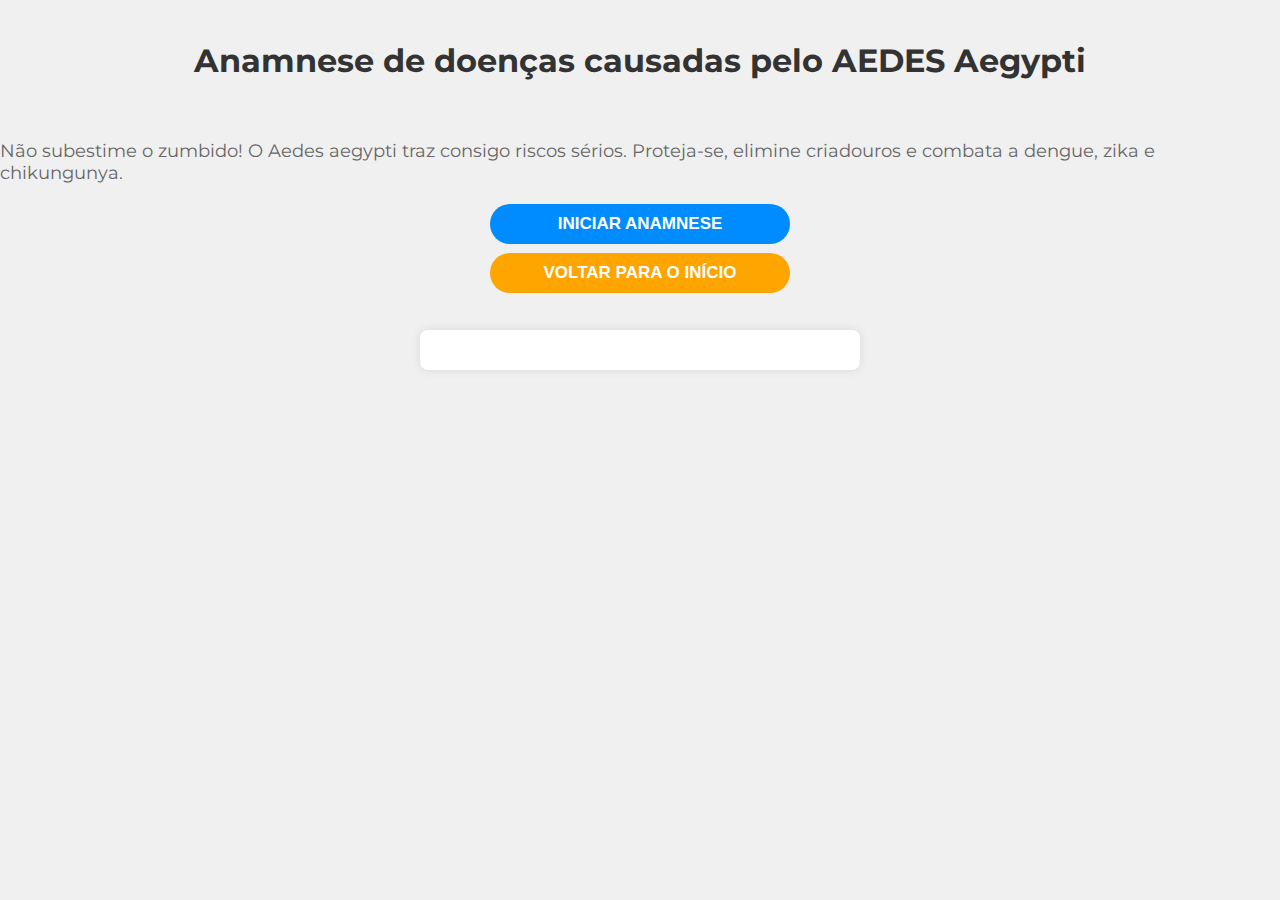
==== aedes.html @ afe377ea "add aedes js" ====
<!DOCTYPE html>
<html lang="en">
<head>
  <meta charset="UTF-8">
  <meta name="viewport" content="width=device-width, initial-scale=1.0">
  <link rel="stylesheet" href="style.css">
  <link rel="preconnect" href="https://fonts.googleapis.com">
  <link rel="preconnect" href="https://fonts.gstatic.com" crossorigin>
  <link href="https://fonts.googleapis.com/css2?family=Montserrat:wght@300&display=swap" rel="stylesheet">
  <title>Anamnese AEDES Aegypti</title>
</head>
<body>

<h1>Anamnese de doenças causadas pelo AEDES Aegypti</h1>

<div>
    <p>
        Não subestime o zumbido! O Aedes aegypti traz consigo riscos sérios.
        Proteja-se, elimine criadouros e combata a dengue, zika e chikungunya.
    </p>
    <button onclick="iniciarAnamnese('aedes')">Iniciar Anamnese</button>
    <a href="index.html"><button class="back-index">Voltar para o início</button></a>
</div>

<div id="question-container"></div>

<script src="script.js"></script>

</body>
</html>
---- style.css ----
body {
  display: flex;
  flex-direction: column;
  justify-content: center;
  align-items: center;
  font-family: 'Montserrat', sans-serif;
  margin: 0;
  padding: 0;
  background-color: #f0f0f0;
}

h1 {
  color: #333;
  text-align: center;
  padding: 20px 0;
}

div {
  display: flex;
  flex-direction: column;
  align-items: center;
}

p {
  color: #666;
}

button, .back-index {
  width: 300px; /* Alteração para largura total */
  max-width: 300px; /* Limita a largura máxima */
  padding: 10px 20px;
  margin: 0.3rem;
  border: none;
  font-size: 17px;
  color: #fff;
  border-radius: 20px;
  font-weight: 700;
  text-transform: uppercase;
}

button {
  background: rgb(0, 140, 255);
}

.back-index {
  background: rgb(255, 165, 0);
}

#question-container {
  display: flex;
  flex-direction: column;
  align-items: center;
  justify-content: center;
  margin: 2rem;
  background-color: #fff;
  border-radius: 8px;
  box-shadow: 0 0 10px rgba(0, 0, 0, 0.1);
  padding: 20px;
  width: 100%; /* Alteração para largura total */
  max-width: 400px; /* Limita a largura máxima */
  text-align: center;
}

p {
  font-size: 18px;
  margin-bottom: 15px;
}

input[type="radio"] {
  display: none;
}

label {
  display: flex;
  justify-content: center;
  width: 300px;
  background-color: #4caf50;
  color: #fff;
  padding: 10px 15px;
  border-radius: 5px;
  margin: 5px;
  cursor: pointer;
}

input[type="radio"]:checked + label {
  background-color: #45a049;
}
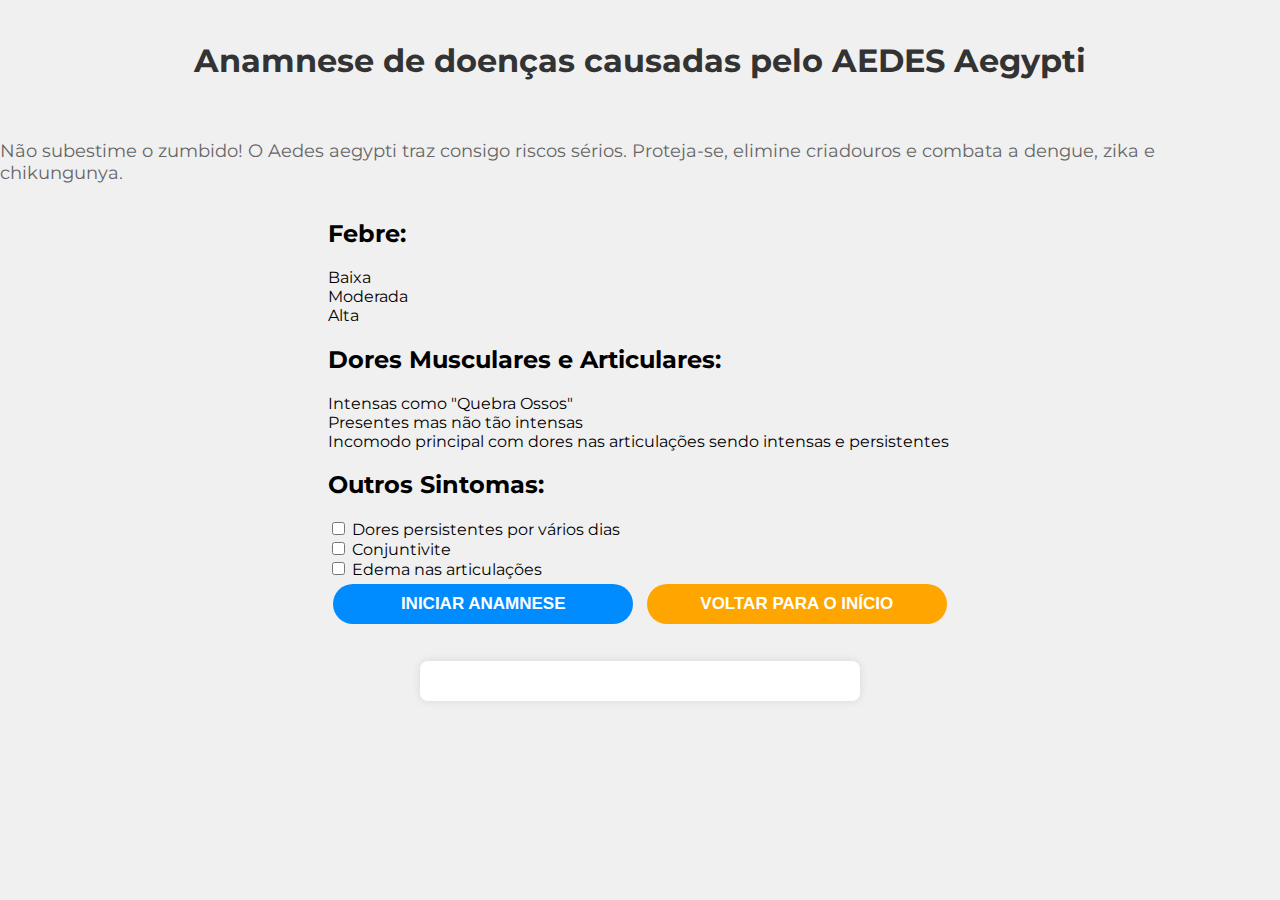
==== commit 33f51afd: "commitando atividades" ====
--- a/aedes.html
+++ b/aedes.html
@@ -18,11 +18,33 @@
         Não subestime o zumbido! O Aedes aegypti traz consigo riscos sérios.
         Proteja-se, elimine criadouros e combata a dengue, zika e chikungunya.
     </p>
+    <form>
+      <h2>Febre:</h2>
+      <input type="radio" name="febre" value="baixa">Baixa<br>
+      <input type="radio" name="febre" value="moderada">Moderada<br>
+      <input type="radio" name="febre" value="alta">Alta<br>
+
+      <h2>Dores Musculares e Articulares:</h2>
+      <input type="radio" name="dores" value="intensas"> Intensas como "Quebra Ossos"<br>
+      <input type="radio" name="dores" value="presentes"> Presentes mas não tão intensas<br>
+      <input type="radio" name="dores" value="incomodo"> Incomodo principal com dores nas articulações sendo intensas e persistentes<br>
+
+      <h2>Outros Sintomas:</h2>
+      <input type="checkbox" name="outros[]" value="dores_persistentes"> Dores persistentes por vários dias<br>
+      <input type="checkbox" name="outros[]" value="conjuntivite"> Conjuntivite<br>
+      <input type="checkbox" name="outros[]" value="edema"> Edema nas articulações<br>
+      
     <button onclick="iniciarAnamnese('aedes')">Iniciar Anamnese</button>
     <a href="index.html"><button class="back-index">Voltar para o início</button></a>
 </div>
 
-<div id="question-container"></div>
+<div id="question-container">
+  <!-- Aqui será inserido dinamicamente o conteúdo das perguntas -->
+</div>
+
+<div id="user-choices-container">
+  <!-- Aqui será inserido dinamicamente o conteúdo dos botões de escolha -->
+</div>
 
 <script src="script.js"></script>
 
--- a/style.css
+++ b/style.css
@@ -85,3 +85,57 @@
 input[type="radio"]:checked + label {
   background-color: #45a049;
 }
+.tree-container {
+  max-width: 600px;
+  margin: 20px auto;
+  padding: 15px;
+  border: 1px solid #ccc;
+  border-radius: 5px;
+  background-color: #f0f8ff; /* AliceBlue */
+}
+
+.tree {
+  list-style: none;
+  padding: 0;
+  margin: 10px 0;
+}
+
+.tree-item {
+  margin-left: 20px;
+}
+
+.tree-item:before {
+  content: "└── ";
+  color: #555;
+}
+
+.tree-item:last-child:before {
+  content: "├── ";
+}
+
+.tree-item p {
+  margin: 8px 0;
+  color: #555;
+}
+
+#user-choices-container {
+  font-family: 'Montserrat', sans-serif;
+}
+
+.tree-container {
+  max-width: 600px;
+  margin: 20px auto;
+  padding: 15px;
+  border: 1px solid #ccc;
+  border-radius: 5px;
+  background-color: #f0f8ff; /* AliceBlue */
+}
+
+.tree-node {
+  margin-bottom: 10px;
+}
+
+.answer {
+  color: #4caf50;
+  font-weight: bold;
+}